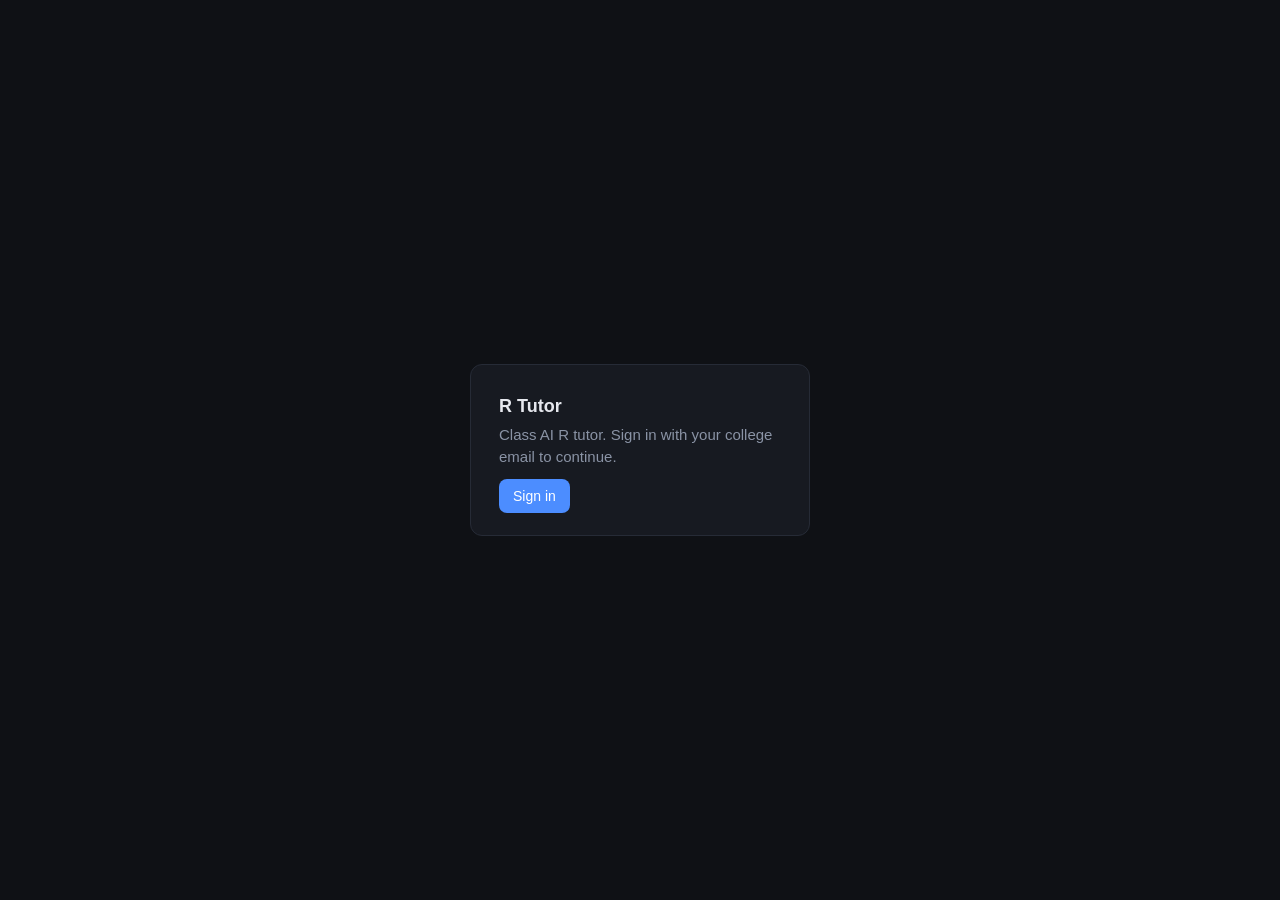
==== control-plane/ui/index.html @ 87ccf004 "Initial import: r-chat-helper control plane with shared class key Refactors the key model to one sha" ====
<!doctype html>
<html lang="en">
<head>
<meta charset="utf-8">
<meta name="viewport" content="width=device-width, initial-scale=1">
<title>R Tutor</title>
<style>
  :root { --bg:#0f1115; --panel:#171a21; --border:#262b36; --text:#e6e8ee; --muted:#8a93a5; --accent:#4c8dff; }
  * { box-sizing:border-box; }
  body { margin:0; font:15px/1.5 -apple-system,Segoe UI,Roboto,sans-serif; background:var(--bg); color:var(--text); height:100vh; }
  button, .signin-btn { background:var(--accent); color:#fff; border:0; border-radius:8px; padding:9px 14px; font-size:14px; cursor:pointer; text-decoration:none; text-align:center; }
  button.secondary { background:var(--panel); border:1px solid var(--border); }
  input, textarea { background:#0c0e12; color:var(--text); border:1px solid var(--border); border-radius:8px; padding:10px; font-size:14px; font-family:inherit; }
  .screen { display:none; height:100%; }
  .screen.active { display:flex; }
  #login { align-items:center; justify-content:center; }
  #login .card { background:var(--panel); border:1px solid var(--border); border-radius:12px; padding:28px; width:340px; }
  #login h1 { font-size:18px; margin:0 0 4px; }
  #login p { color:var(--muted); margin:0 0 16px; }
  #main { flex-direction:column; }
  header { display:flex; align-items:center; gap:12px; padding:12px 18px; border-bottom:1px solid var(--border); background:var(--panel); }
  header .name { font-weight:600; }
  header .meta { color:var(--muted); font-size:13px; flex:1; }
  #body { display:flex; flex:1; min-height:0; }
  #sidebar { width:280px; border-right:1px solid var(--border); display:flex; flex-direction:column; background:var(--panel); }
  #sidebar .actions { padding:12px; display:flex; gap:8px; }
  #sessions { overflow-y:auto; flex:1; }
  .session { padding:10px 14px; border-bottom:1px solid var(--border); cursor:pointer; }
  .session:hover { background:#1d212b; }
  .session .t { font-weight:500; }
  .session .m { color:var(--muted); font-size:12px; }
  #chat { flex:1; display:flex; flex-direction:column; min-width:0; }
  #messages { flex:1; overflow-y:auto; padding:18px; }
  .msg { max-width:760px; margin:0 auto 14px; }
  .msg .role { font-size:12px; color:var(--muted); margin-bottom:3px; }
  .msg .bubble { background:var(--panel); border:1px solid var(--border); border-radius:10px; padding:10px 12px; white-space:pre-wrap; word-wrap:break-word; }
  .msg.user .bubble { background:#20304f; border-color:#2c4470; }
  .msg .cost { font-size:12px; color:var(--muted); margin-top:4px; }
  #compose { display:flex; gap:8px; padding:14px 18px; border-top:1px solid var(--border); background:var(--panel); }
  #compose textarea { flex:1; resize:none; min-height:44px; }
  #notice { color:var(--muted); text-align:center; padding:18px; }
  .error { color:#ff6b6b; }
</style>
</head>
<body>
  <div id="login" class="screen">
    <div class="card">
      <h1>R Tutor</h1>
      <p>Class AI R tutor. Sign in with your college email to continue.</p>
      <a class="signin-btn" href="/auth/login">Sign in</a>
    </div>
  </div>

  <div id="main" class="screen">
    <header>
      <span class="name" id="meName"></span>
      <span class="meta" id="meMeta"></span>
      <button class="secondary" id="logout">Log out</button>
    </header>
    <div id="body">
      <div id="sidebar">
        <div class="actions">
          <button id="newSession">New conversation</button>
        </div>
        <div id="sessions"></div>
      </div>
      <div id="chat">
        <div id="messages"><div id="notice">Select a conversation, or start a new one.</div></div>
        <div id="compose">
          <textarea id="prompt" placeholder="Ask about R, paste some code…"></textarea>
          <button id="send">Send</button>
        </div>
      </div>
    </div>
  </div>

<script>
const $ = (s, el=document) => el.querySelector(s);
const api = {
  async req(path, opts={}) {
    opts.headers = Object.assign({"Content-Type":"application/json"}, opts.headers||{});
    const r = await fetch(path, opts);
    const data = await r.json().catch(()=>({}));
    if (!r.ok) throw new Error(data.error || ("HTTP " + r.status));
    return data;
  }
};

let currentSession = null;

function fmtUsd(v) { return "$" + (v||0).toFixed(4); }
function esc(s) {
  const d = document.createElement("div"); d.textContent = s; return d.innerHTML;
}

function showMain(s) {
  $("#login").classList.remove("active");
  $("#main").classList.add("active");
  $("#meName").textContent = s.name;
}

async function refreshMe() {
  const me = await api.req("/api/me");
  $("#meMeta").textContent = "spent " + fmtUsd(me.spent_usd) +
    (me.budget_usd > 0 ? " of " + fmtUsd(me.budget_usd) : "");
}

async function loadSessions() {
  const list = await api.req("/api/me/sessions");
  $("#sessions").innerHTML = "";
  for (const s of list) {
    const el = document.createElement("div");
    el.className = "session";
    el.innerHTML = `<div class="t">${esc(s.title || "(untitled)")}</div>
      <div class="m">${fmtUsd(s.cost_usd)}</div>`;
    el.onclick = () => openSession(s.id);
    $("#sessions").appendChild(el);
  }
  return list;
}

async function openSession(id) {
  currentSession = id;
  const msgs = await api.req(`/api/me/sessions/${id}/messages`);
  $("#messages").innerHTML = "";
  if (!msgs.length) $("#messages").innerHTML = `<div id="notice">New conversation — ask away.</div>`;
  for (const m of msgs) {
    const el = document.createElement("div");
    el.className = "msg " + m.role;
    el.innerHTML = `<div class="role">${esc(m.role)}</div><div class="bubble">${esc(m.text)}</div>`;
    $("#messages").appendChild(el);
  }
  $("#messages").scrollTop = $("#messages").scrollHeight;
}

async function send() {
  const text = $("#prompt").value.trim();
  if (!text || !currentSession) return;
  $("#prompt").value = "";
  const el = document.createElement("div");
  el.className = "msg user";
  el.innerHTML = `<div class="role">you</div><div class="bubble">${esc(text)}</div>`;
  $("#messages").appendChild(el);
  const thinking = document.createElement("div");
  thinking.className = "msg assistant";
  thinking.innerHTML = `<div class="role">assistant</div><div class="bubble">…</div>`;
  $("#messages").appendChild(thinking);
  $("#messages").scrollTop = $("#messages").scrollHeight;

  try {
    const r = await api.req(`/api/me/sessions/${currentSession}/messages`, {
      method: "POST", body: JSON.stringify({ text })
    });
    thinking.innerHTML = `<div class="role">assistant</div><div class="bubble">${esc(r.assistant)}</div>
      <div class="cost">this turn: ${fmtUsd(r.cost_usd)} · total: ${fmtUsd(r.spent_usd)}</div>`;
    refreshMe(); loadSessions();
  } catch (e) {
    thinking.innerHTML = `<div class="role">assistant</div><div class="bubble error">${esc(e.message)}</div>`;
  }
  $("#messages").scrollTop = $("#messages").scrollHeight;
}

$("#logout").onclick = () => { location.href = "/logout"; };
$("#newSession").onclick = async () => {
  const r = await api.req("/api/me/sessions", { method: "POST", body: JSON.stringify({}) });
  openSession(r.id); loadSessions();
};
$("#send").onclick = send;
$("#prompt").addEventListener("keydown", e => { if (e.key === "Enter" && !e.shiftKey) { e.preventDefault(); send(); } });

(async () => {
  try {
    const me = await api.req("/api/me");
    if (me.role === "admin") {
      $("#login").classList.remove("active");
      $("#main").classList.add("active");
      $("#meName").textContent = me.email;
      $("#meMeta").textContent = "instructor";
      $("#newSession").style.display = "none";
      $("#compose").style.display = "none";
      $("#sessions").innerHTML = `<div id="notice">Admin tools are coming soon. Manage students, budgets, and usage from the CLI for now.</div>`;
      return;
    }
    showMain({ name: me.name, spent_usd: me.spent_usd });
    refreshMe(); loadSessions();
  } catch (e) {
    $("#login").classList.add("active");
  }
})();
</script>
</body>
</html>
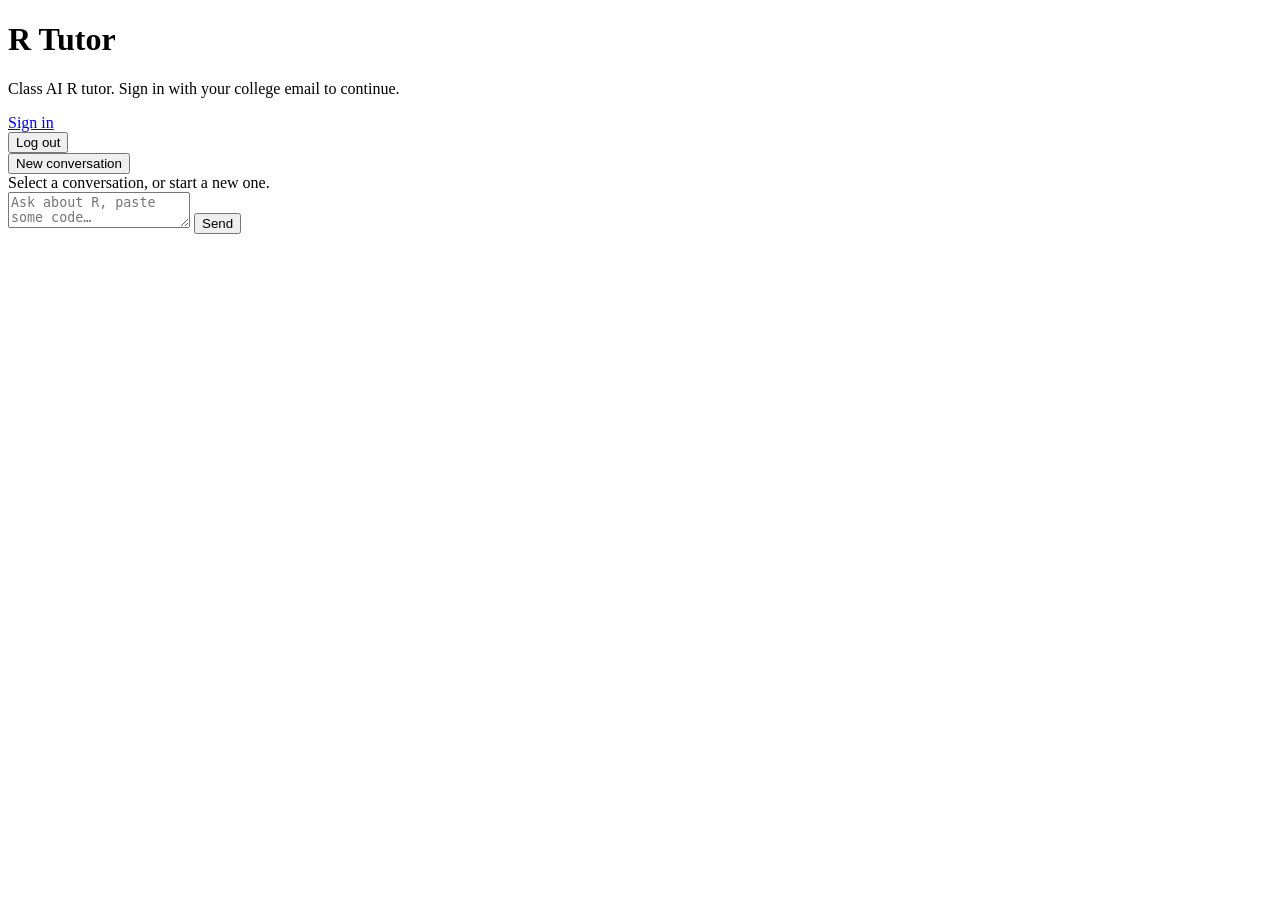
==== commit 3d48fbb1: "ui: extract shared styles.css and ES-module js helpers The student page carried its own CSS and JS i" ====
--- a/control-plane/ui/index.html
+++ b/control-plane/ui/index.html
@@ -4,43 +4,7 @@
 <meta charset="utf-8">
 <meta name="viewport" content="width=device-width, initial-scale=1">
 <title>R Tutor</title>
-<style>
-  :root { --bg:#0f1115; --panel:#171a21; --border:#262b36; --text:#e6e8ee; --muted:#8a93a5; --accent:#4c8dff; }
-  * { box-sizing:border-box; }
-  body { margin:0; font:15px/1.5 -apple-system,Segoe UI,Roboto,sans-serif; background:var(--bg); color:var(--text); height:100vh; }
-  button, .signin-btn { background:var(--accent); color:#fff; border:0; border-radius:8px; padding:9px 14px; font-size:14px; cursor:pointer; text-decoration:none; text-align:center; }
-  button.secondary { background:var(--panel); border:1px solid var(--border); }
-  input, textarea { background:#0c0e12; color:var(--text); border:1px solid var(--border); border-radius:8px; padding:10px; font-size:14px; font-family:inherit; }
-  .screen { display:none; height:100%; }
-  .screen.active { display:flex; }
-  #login { align-items:center; justify-content:center; }
-  #login .card { background:var(--panel); border:1px solid var(--border); border-radius:12px; padding:28px; width:340px; }
-  #login h1 { font-size:18px; margin:0 0 4px; }
-  #login p { color:var(--muted); margin:0 0 16px; }
-  #main { flex-direction:column; }
-  header { display:flex; align-items:center; gap:12px; padding:12px 18px; border-bottom:1px solid var(--border); background:var(--panel); }
-  header .name { font-weight:600; }
-  header .meta { color:var(--muted); font-size:13px; flex:1; }
-  #body { display:flex; flex:1; min-height:0; }
-  #sidebar { width:280px; border-right:1px solid var(--border); display:flex; flex-direction:column; background:var(--panel); }
-  #sidebar .actions { padding:12px; display:flex; gap:8px; }
-  #sessions { overflow-y:auto; flex:1; }
-  .session { padding:10px 14px; border-bottom:1px solid var(--border); cursor:pointer; }
-  .session:hover { background:#1d212b; }
-  .session .t { font-weight:500; }
-  .session .m { color:var(--muted); font-size:12px; }
-  #chat { flex:1; display:flex; flex-direction:column; min-width:0; }
-  #messages { flex:1; overflow-y:auto; padding:18px; }
-  .msg { max-width:760px; margin:0 auto 14px; }
-  .msg .role { font-size:12px; color:var(--muted); margin-bottom:3px; }
-  .msg .bubble { background:var(--panel); border:1px solid var(--border); border-radius:10px; padding:10px 12px; white-space:pre-wrap; word-wrap:break-word; }
-  .msg.user .bubble { background:#20304f; border-color:#2c4470; }
-  .msg .cost { font-size:12px; color:var(--muted); margin-top:4px; }
-  #compose { display:flex; gap:8px; padding:14px 18px; border-top:1px solid var(--border); background:var(--panel); }
-  #compose textarea { flex:1; resize:none; min-height:44px; }
-  #notice { color:var(--muted); text-align:center; padding:18px; }
-  .error { color:#ff6b6b; }
-</style>
+<link rel="stylesheet" href="/styles.css">
 </head>
 <body>
   <div id="login" class="screen">
@@ -57,6 +21,8 @@
       <span class="meta" id="meMeta"></span>
       <button class="secondary" id="logout">Log out</button>
     </header>
+    <div id="restore"></div>
+    <div id="scratch-note"></div>
     <div id="body">
       <div id="sidebar">
         <div class="actions">
@@ -74,24 +40,16 @@
     </div>
   </div>
 
-<script>
-const $ = (s, el=document) => el.querySelector(s);
-const api = {
-  async req(path, opts={}) {
-    opts.headers = Object.assign({"Content-Type":"application/json"}, opts.headers||{});
-    const r = await fetch(path, opts);
-    const data = await r.json().catch(()=>({}));
-    if (!r.ok) throw new Error(data.error || ("HTTP " + r.status));
-    return data;
-  }
-};
+<script type="module">
+import { $, api, fmtUsd, esc, fillMessages } from "/js/api.js";
 
 let currentSession = null;
-
-function fmtUsd(v) { return "$" + (v||0).toFixed(4); }
-function esc(s) {
-  const d = document.createElement("div"); d.textContent = s; return d.innerHTML;
-}
+let scratch = false;
+
+function closeMenus() {
+  document.querySelectorAll(".menu-pop").forEach(m => m.remove());
+}
+document.addEventListener("click", closeMenus);
 
 function showMain(s) {
   $("#login").classList.remove("active");
@@ -103,6 +61,53 @@
   const me = await api.req("/api/me");
   $("#meMeta").textContent = "spent " + fmtUsd(me.spent_usd) +
     (me.budget_usd > 0 ? " of " + fmtUsd(me.budget_usd) : "");
+}
+
+async function renameSession(id) {
+  const el = document.querySelector(`[data-sid="${id}"] .t`);
+  const old = el.textContent;
+  const input = document.createElement("input");
+  input.value = old; input.style.flex = "1"; input.style.minWidth = "0";
+  el.replaceWith(input);
+  input.focus(); input.select();
+  const commit = async (cancel) => {
+    const title = input.value.trim();
+    if (!cancel && title && title !== old) {
+      await api.req(`/api/me/sessions/${id}`, { method: "PATCH", body: JSON.stringify({ title }) });
+      loadSessions();
+    } else {
+      input.replaceWith(el);
+    }
+  };
+  input.addEventListener("keydown", e => {
+    if (e.key === "Enter") commit(false);
+    else if (e.key === "Escape") commit(true);
+  });
+  input.addEventListener("blur", () => commit(false));
+}
+
+async function deleteSession(id) {
+  if (!confirm("Hide this conversation? It will no longer appear in your list.")) return;
+  await api.req(`/api/me/sessions/${id}`, { method: "DELETE" });
+  loadSessions();
+  if (currentSession === id) {
+    currentSession = null;
+    $("#messages").innerHTML = `<div id="notice">Select a conversation, or start a new one.</div>`;
+  }
+}
+
+function sessionMenuBtn(id, ev) {
+  ev.stopPropagation();
+  closeMenus();
+  const rect = ev.currentTarget.getBoundingClientRect();
+  const pop = document.createElement("div");
+  pop.className = "menu-pop";
+  pop.style.left = rect.left + "px";
+  pop.style.top = (rect.bottom + 4) + "px";
+  const ren = document.createElement("button"); ren.textContent = "Rename"; ren.onclick = () => { closeMenus(); renameSession(id); };
+  const del = document.createElement("button"); del.textContent = "Delete"; del.className = "danger"; del.onclick = () => { closeMenus(); deleteSession(id); };
+  pop.append(ren, del);
+  document.body.appendChild(pop);
 }
 
 async function loadSessions() {
@@ -111,32 +116,40 @@
   for (const s of list) {
     const el = document.createElement("div");
     el.className = "session";
+    el.dataset.sid = s.id;
     el.innerHTML = `<div class="t">${esc(s.title || "(untitled)")}</div>
-      <div class="m">${fmtUsd(s.cost_usd)}</div>`;
+      <div class="m">${fmtUsd(s.cost_usd)}</div>
+      <button class="menu-btn" title="More">⋯</button>`;
     el.onclick = () => openSession(s.id);
+    el.querySelector(".menu-btn").onclick = (ev) => sessionMenuBtn(s.id, ev);
     $("#sessions").appendChild(el);
   }
+  closeMenus();
   return list;
+}
+
+async function ensureSession() {
+  if (currentSession) return currentSession;
+  const r = await api.req("/api/me/sessions", { method: "POST", body: JSON.stringify({}) });
+  currentSession = r.id;
+  return currentSession;
 }
 
 async function openSession(id) {
   currentSession = id;
+  $("#restore").style.display = "none";
   const msgs = await api.req(`/api/me/sessions/${id}/messages`);
   $("#messages").innerHTML = "";
-  if (!msgs.length) $("#messages").innerHTML = `<div id="notice">New conversation — ask away.</div>`;
-  for (const m of msgs) {
-    const el = document.createElement("div");
-    el.className = "msg " + m.role;
-    el.innerHTML = `<div class="role">${esc(m.role)}</div><div class="bubble">${esc(m.text)}</div>`;
-    $("#messages").appendChild(el);
-  }
+  if (!msgs.length) $("#messages").innerHTML = `<div id="notice">This is the start of a conversation.</div>`;
+  fillMessages($("#messages"), msgs);
   $("#messages").scrollTop = $("#messages").scrollHeight;
 }
 
 async function send() {
   const text = $("#prompt").value.trim();
-  if (!text || !currentSession) return;
+  if (!text) return;
   $("#prompt").value = "";
+  const sid = await ensureSession();
   const el = document.createElement("div");
   el.className = "msg user";
   el.innerHTML = `<div class="role">you</div><div class="bubble">${esc(text)}</div>`;
@@ -148,12 +161,13 @@
   $("#messages").scrollTop = $("#messages").scrollHeight;
 
   try {
-    const r = await api.req(`/api/me/sessions/${currentSession}/messages`, {
+    const r = await api.req(`/api/me/sessions/${sid}/messages`, {
       method: "POST", body: JSON.stringify({ text })
     });
-    thinking.innerHTML = `<div class="role">assistant</div><div class="bubble">${esc(r.assistant)}</div>
+    thinking.innerHTML = `<div class="role">assistant</div><div class="bubble">${r.html || esc(r.assistant)}</div>
       <div class="cost">this turn: ${fmtUsd(r.cost_usd)} · total: ${fmtUsd(r.spent_usd)}</div>`;
-    refreshMe(); loadSessions();
+    refreshMe();
+    loadSessions();
   } catch (e) {
     thinking.innerHTML = `<div class="role">assistant</div><div class="bubble error">${esc(e.message)}</div>`;
   }
@@ -172,21 +186,30 @@
   try {
     const me = await api.req("/api/me");
     if (me.role === "admin") {
-      $("#login").classList.remove("active");
-      $("#main").classList.add("active");
-      $("#meName").textContent = me.email;
-      $("#meMeta").textContent = "instructor";
-      $("#newSession").style.display = "none";
-      $("#compose").style.display = "none";
-      $("#sessions").innerHTML = `<div id="notice">Admin tools are coming soon. Manage students, budgets, and usage from the CLI for now.</div>`;
+      // Instructors get a dedicated page, not the student shell.
+      location.href = "/admin.html";
       return;
     }
+    scratch = !!me.scratch;
     showMain({ name: me.name, spent_usd: me.spent_usd });
-    refreshMe(); loadSessions();
+    if (scratch) {
+      const note = $("#scratch-note");
+      note.textContent = "Instructor test session — your spend won't affect any student.";
+      note.style.display = "block";
+    }
+    refreshMe();
+    loadSessions();
+    const cur = await api.req("/api/me/sessions/current");
+    await openSession(cur.id);
+    if (cur.restored && !scratch) {
+      const banner = $("#restore");
+      banner.textContent = "Restored your last session. Click “New conversation” to start a new topic.";
+      banner.style.display = "block";
+    }
   } catch (e) {
     $("#login").classList.add("active");
   }
 })();
 </script>
 </body>
-</html>
+</html>
